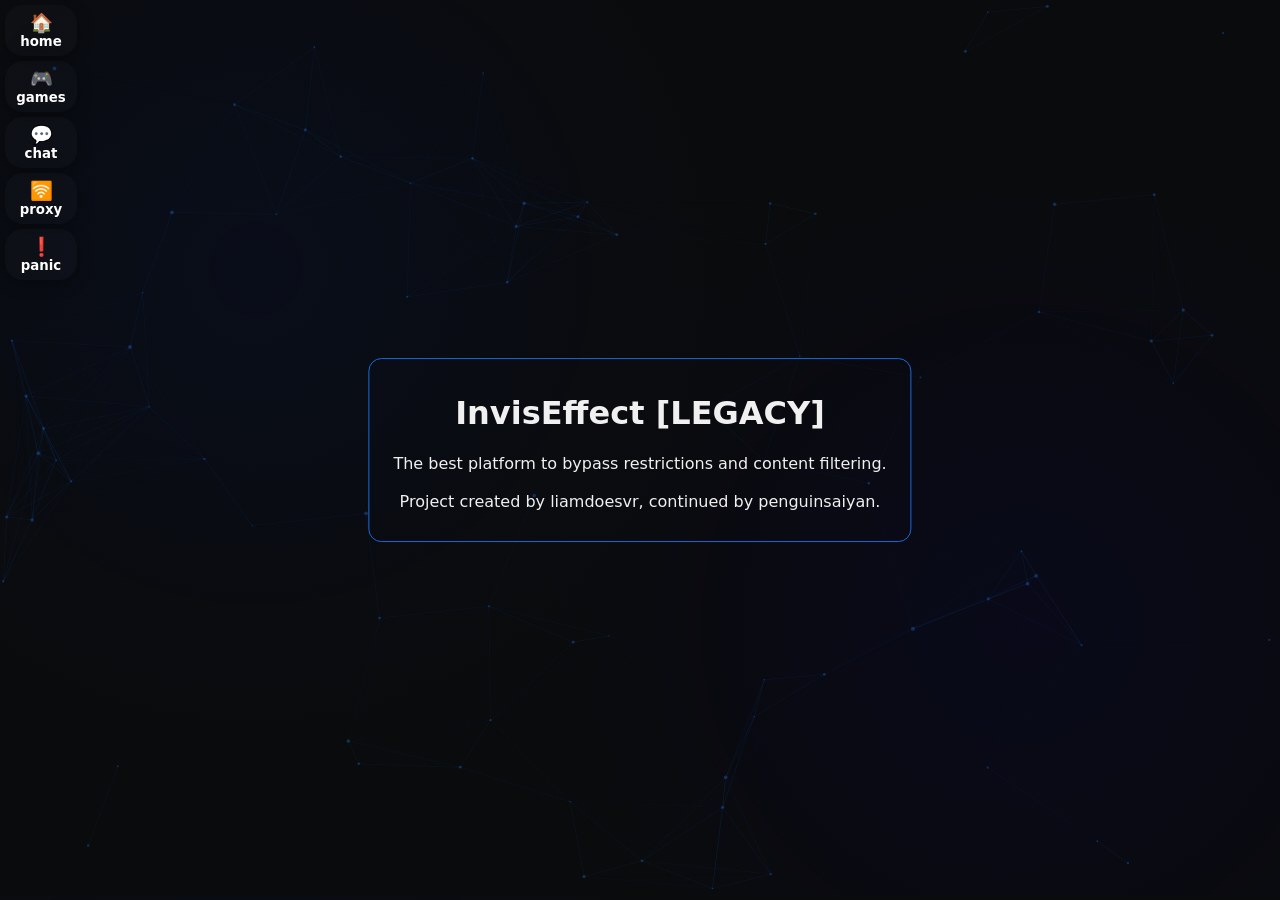
==== branches/legacy-branch/index.html @ 3f6c9762 "Moved test branch items out of folder "main", rebranded legacy" ====
<!DOCTYPE html>
<html lang="en">

<head>
    <meta charset="UTF-8">
    <meta name="viewport" content="width=device-width, initial-scale=1.0">
    <title>InvisEffect</title>
    <link rel="stylesheet" href="stylesheet.css">
    <script src="scripts/index.js" defer></script>
</head>

<body>
    <nav class="navbar">
        <button onclick="location.href='index.html'">
            <span class="icon">🏠</span>
            <span class="label">home</span>
        </button>

        <button onclick="location.href='games.html'">
            <span class="icon">🎮</span>
            <span class="label">games</span>
        </button>

        <button onclick="location.href='chat.html'">
            <span class="icon">💬</span>
            <span class="label">chat</span>
        </button>

        <button onclick="location.href='proxy.html'">
            <span class="icon">🛜</span>
            <span class="label">proxy</span>
        </button>

        <button onclick="location.href='https://google.com'">
            <span class="icon">❗</span>
            <span class="label">panic</span>
        </button>
    </nav>

    <canvas id="bg-canvas"></canvas>

    <div id="content" class="glowing">
        <h1>InvisEffect [LEGACY]</h1>
        <p>The best platform to bypass restrictions and content filtering.<br><br>Project created by liamdoesvr, continued by penguinsaiyan.</p>
    </div>

</html>
---- branches/legacy-branch/stylesheet.css ----
/* --- Modern Glassmorphism Refresh --- */
:root {
  /* Core Brand Colors */
  --primary-blue: #297ff0;
  --secondary-blue: #1e68d8;
  --tertiary-blue: #1d5dd4;
  --dark-blue:   #0f309c;
  --darker-blue: #0b2372;
  --gradient1-blue: #31a2ff;
  --gradient2-blue: #2eb2ff;

  /* Neutral Palette Refresh */
  --bg: #0a0b0c;
  --sidebar: rgba(14, 14, 17, 0.9);
  --input: rgba(20, 20, 24, 0.8);
  --black: #000000;

  /* RGB values for transparency handling */
  --primary-blue-rgb: 41, 127, 240;
  --secondary-blue-rgb: 30, 104, 216;
  --tertiary-blue-rgb: 29, 93, 212;
  --dark-blue-rgb: 15, 48, 156;
  --darker-blue-rgb: 11, 35, 114;
  --gradient1-blue-rgb: 49, 162, 255;
  --gradient2-blue-rgb: 46, 178, 255;
  --bg-rgb: 10, 10, 12;
  --dot-rgb: 34, 34, 38;
  --sidebar-rgb: 14, 14, 17;
  --input-rgb: 20, 20, 24;
  --black-rgb: 0, 0, 0;

  --p-h: 225; /* Base Hue */
}

/* --- Base Body Styles --- */
body {
  background-color: var(--bg);
  background-image: 
    radial-gradient(circle at 20% 30%, hsla(var(--p-h), 100%, 20%, 0.15) 0%, transparent 40%),
    radial-gradient(circle at 80% 70%, hsla(239, 100%, 20%, 0.15) 0%, transparent 40%);
  margin: 0;
  font-family: 'Inter', system-ui, sans-serif;
  color: #f0f0f0;
  min-height: 99vh;
  text-align: center;
  -webkit-font-smoothing: antialiased;
}

#content {
  position: absolute;
  top: 50%;
  left: 50%;
  transform: translate(-50%, -50%);
}

/* --- Animations --- */
@keyframes pulse-glow {
  0% {
    box-shadow: 0 0 10px rgba(var(--primary-blue-rgb), 0.2),
      inset 0 0 5px rgba(var(--primary-blue-rgb), 0.1);
    border-color: rgba(var(--secondary-blue-rgb), 0.4);
  }

  50% {
    box-shadow: 0 0 20px rgba(var(--primary-blue-rgb), 0.4),
      inset 0 0 10px rgba(var(--primary-blue-rgb), 0.2);
    border-color: var(--tertiary-blue);
  }

  100% {
    box-shadow: 0 0 10px rgba(var(--primary-blue-rgb), 0.2),
      inset 0 0 5px rgba(var(--primary-blue-rgb), 0.1);
    border-color: rgba(var(--secondary-blue-rgb), 0.4);
  }
}

@keyframes gradient-flow {
  0% {
    background-position: 0% 50%;
  }

  50% {
    background-position: 100% 50%;
  }

  100% {
    background-position: 0% 50%;
  }
}

/* --- Global Components --- */
.glowing {
  outline: 1px solid var(--secondary-blue);
  outline-offset: 4px;
  border-radius: 8px;
  padding: 10px 20px;
  animation: pulse-glow 3s infinite alternate ease-in-out;
}

button {
  background: linear-gradient(135deg,
      var(--darker-blue),
      var(--primary-blue),
      var(--tertiary-blue),
      var(--darker-blue));
  background-size: 300% 300%;
  background-position: 0% 50%;
  font-family: inherit;
  font-weight: 600;
  text-decoration: none;
  border-radius: 6.5px;
  color: white;
  padding: 7px 15px;
  margin: 5px;
  border: 1px solid rgba(255, 255, 255, 0.1);
  cursor: pointer;
  transition: transform 0.3s cubic-bezier(0.175, 0.885, 0.32, 1.275), box-shadow 0.3s ease;
  box-shadow: 0 4px 15px rgba(0, 0, 0, 0.3);
}

button:hover {
  transform: scale(1.1);
  box-shadow: 0 0 20px rgba(var(--primary-blue-rgb), 0.5);
  animation: gradient-flow 2s ease-in-out infinite;
}

/* --- Game Grid Section --- */
.games-container {
  display: grid;
  grid-template-columns: repeat(6, 150px);
  gap: 15px;
  margin: 10px auto;
  width: 980px;
  height: auto;
  justify-content: center;
}

.game-card {
  background: rgba(255, 255, 255, 0.03);
  border-radius: 12px;
  padding: 10px 15px;
  text-align: center;
  animation: pulse-glow 3s infinite alternate ease-in-out;
  display: flex;
  flex-direction: column;
  align-items: center;
  justify-content: space-between;
  transition: transform 0.3s ease, background 0.3s ease;
}

.game-card:hover {
  background: rgba(var(--primary-blue-rgb), 0.1);
  transform: translateY(-5px);
}

.back-button-container {
  text-align: center;
  padding-top: 20px;
}

.navbar button {
  background: rgba(255, 255, 255, 0.02);
  width: 72px;
  height: 100%;
  display: flex;
  flex-direction: column;
  align-items: center;
  justify-content: center;
  border: none;
  cursor: pointer;
  color: white;

  border-radius: 18px;

  transition:
    background 0.25s ease,
    transform 0.25s ease,
    box-shadow 0.25s ease;
}

.navbar button:hover {
  background: rgba(255, 255, 255, 0.12);
  transform: translateY(-2px);
  box-shadow: 0 8px 20px rgba(0, 0, 0, 0.25);
}

/* Icon */
.navbar button .icon {
  font-size: 1.15rem;
  transition: transform 0.25s ease, opacity 0.25s ease;
}

.navbar button:hover .icon {
  transform: scale(1.15);
}

/* Active State */
.active {
  background-color: rgba(var(--secondary-blue-rgb), 0.2) !important;
  border-bottom: 3px solid var(--secondary-blue); /* Border moved to bottom */
}

/* --- Chat & Messaging --- */
#messages {
  height: 65vh;
  overflow-y: auto;
  background: rgba(10, 10, 12, 0.7);
  backdrop-filter: blur(12px);
  -webkit-backdrop-filter: blur(12px);
  border-radius: 15px;
  padding: 20px;
  margin-bottom: 20px;
  text-align: left;
  border: 1px solid rgba(var(--primary-blue-rgb), 0.3);
  box-shadow: inset 0 0 20px rgba(0, 0, 0, 0.4);
}

/* Layout for the message item */
.msg-item {
  display: flex;
  align-items: center;
  padding: 10px;
  margin: 5px 0;
  transition: background-color 0.3s ease, border-radius 0.3s ease;
}

/* Roundness on hover */
.msg-item:hover {
  background-color: rgba(255, 255, 255, 0.05);
  border-radius: 12px;
}

/* Container for the admin buttons */
.admin-controls {
  display: flex;
  gap: 15px;
  /* Spacing between pin and delete */
  align-items: center;
  margin-left: auto;
  /* Extra insurance to stay right */
}

.admin-controls button {
  font-size: 1.2rem;
  transition: transform 0.2s ease;
}

.admin-controls button:hover {
  transform: scale(1.2);
}

.username-label {
  color: var(--tertiary-blue);
  font-weight: bold;
  margin-right: 10px;
  text-shadow: 0 0 8px rgba(var(--tertiary-blue-rgb), 0.3);
}

/* --- Input Styling --- */
.input-container {
  display: flex;
  gap: 12px;
  justify-content: center;
}

input,
#gameSearch {
  background-color: var(--input);
  border: 1px solid rgba(var(--primary-blue-rgb), 0.4);
  color: white;
  padding: 12px;
  border-radius: 8px;
  outline: none;
  font-size: 1rem;
  transition: all 0.3s ease;
}

input:hover,
#gameSearch:hover {
  border-color: var(--secondary-blue);
}

input:focus,
#gameSearch:focus {
  border-color: var(--tertiary-blue);
  box-shadow: 0 0 15px rgba(var(--primary-blue-rgb), 0.4);
  background-color: rgba(var(--input-rgb), 1);
}

#username {
  width: 150px;
}

#messageInput {
  flex-grow: 1;
}

.search-container {
  margin: 20px auto;
  width: 100%;
  max-width: 400px;
}

#cycling-message {
  transition: opacity 0.5s ease-in-out;
  font-style: italic;
  color: var(--tertiary-blue);
  opacity: 0.8;
}

#pinned-container {
  margin-bottom: 10px;
}

#pinned-messages {
  background: rgba(var(--primary-blue-rgb), 0.1);
  backdrop-filter: blur(5px);
  border: 1px dashed rgba(var(--primary-blue-rgb), 0.4);
  border-radius: 15px;
  padding: 10px;
  margin-bottom: 10px;
}

/* --- Pagination --- */
.pagination-container {
  display: flex;
  justify-content: center;
  gap: 10px;
  margin-top: 20px;
  padding-bottom: 20px;
}

.pagination-container button:disabled {
  opacity: 0.2;
  cursor: not-allowed;
  transform: none;
}

.active-page {
  background: linear-gradient(135deg, var(--gradient1-blue), var(--gradient2-blue)) !important;
  box-shadow: 0 0 15px var(--primary-blue);
}

/* --- Media Queries (Sizing Maintained) --- */
@media (max-width: 1200px) {
  .games-container {
    grid-template-columns: repeat(5, 150px);
    width: calc(5 * 150px + 60px);
  }
}

@media (max-width: 1000px) {
  .games-container {
    grid-template-columns: repeat(4, 150px);
    width: calc(4 * 150px + 45px);
  }
}

@media (max-width: 800px) {
  .games-container {
    grid-template-columns: repeat(3, 150px);
    width: calc(3 * 150px + 30px);
  }
}

@media (max-width: 600px) {
  .games-container {
    grid-template-columns: repeat(2, 150px);
    width: calc(2 * 150px + 15px);
  }

  body {
    padding: 10px;
  }

  .sidebar {
    width: 60px;
  }

  .sidebar:hover {
    width: 160px;
  }
}

@media (max-width: 400px) {
  .games-container {
    grid-template-columns: repeat(1, 150px);
    width: 150px;
  }
}

.button-group {
  display: flex;
  flex-direction: column;
  gap: 5px;
  margin-top: 10px;
}

.form-group {
  display: flex;
  flex-direction: column;
  text-align: left;
  gap: 8px;
}

/* Animation for ADMIN & Username */
@keyframes adminGlow {
  0% {
    color: #ff4444;
    text-shadow: 0 0 5px #ff4444;
  }

  50% {
    color: #ff8888;
    text-shadow: 0 0 15px #ff0000;
  }

  100% {
    color: #ff4444;
    text-shadow: 0 0 5px #ff4444;
  }
}

/* Animation for MOD & Username */
@keyframes modPulse {
  0% {
    color: #bb86fc;
    transform: scale(1);
  }

  50% {
    color: #03dac6;
  }

  100% {
    color: #bb86fc;
    transform: scale(1);
  }
}

/* Base Bold Classes */
.role-admin {
  font-weight: 600 !important;
  animation: adminGlow 2s infinite;
  text-transform: uppercase;
}

.role-mod {
  font-weight: 600 !important;
  animation: modPulse 2s infinite ease-in-out;
  text-transform: uppercase;
}

.role-exec {
  font-weight: 600 !important;
  color: #ffbb33;
  /* Gold color for Executive */
  text-shadow: 0 0 10px rgba(255, 187, 51, 0.5);
  text-transform: uppercase;
}

/* Applied to the container wrapping both username and tag */
.animated-user-admin {
  animation: adminGlow 2s infinite;
  font-weight: bold;
}

.animated-user-mod {
  animation: modPulse 2s infinite;
  font-weight: bold;
}

        #bg-canvas {
            position: fixed;
            top: 0;
            left: 0;
            width: 100%;
            height: 100%;
            z-index: -1; 
            pointer-events: none;
        }
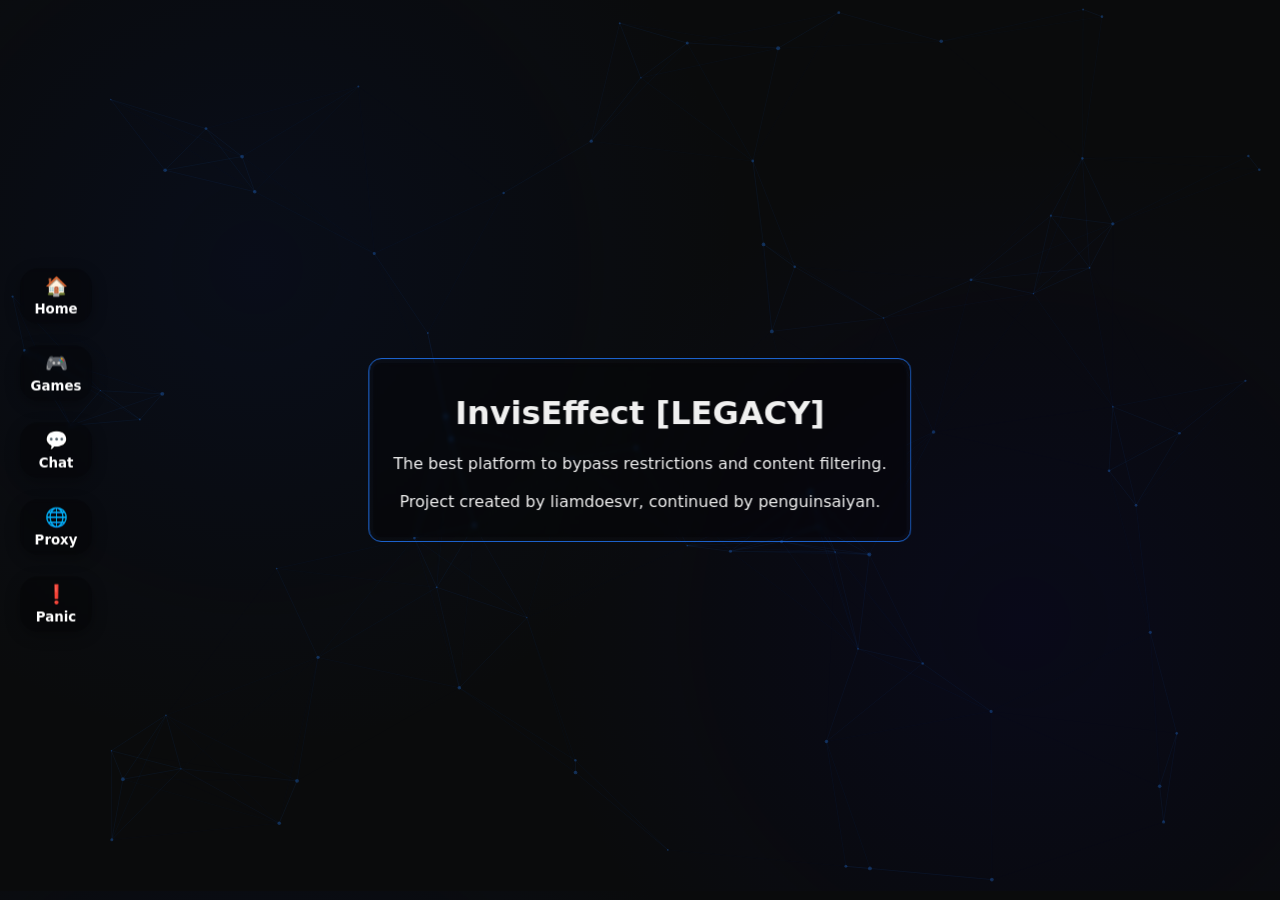
==== commit 8505fd09: "Beautified legacy branch" ====
--- a/branches/legacy-branch/index.html
+++ b/branches/legacy-branch/index.html
@@ -13,27 +13,27 @@
     <nav class="navbar">
         <button onclick="location.href='index.html'">
             <span class="icon">🏠</span>
-            <span class="label">home</span>
+            <span class="label">Home</span>
         </button>
 
         <button onclick="location.href='games.html'">
             <span class="icon">🎮</span>
-            <span class="label">games</span>
+            <span class="label">Games</span>
         </button>
 
         <button onclick="location.href='chat.html'">
             <span class="icon">💬</span>
-            <span class="label">chat</span>
+            <span class="label">Chat</span>
         </button>
 
         <button onclick="location.href='proxy.html'">
-            <span class="icon">🛜</span>
-            <span class="label">proxy</span>
+            <span class="icon">🌐</span>
+            <span class="label">Proxy</span>
         </button>
 
         <button onclick="location.href='https://google.com'">
             <span class="icon">❗</span>
-            <span class="label">panic</span>
+            <span class="label">Panic</span>
         </button>
     </nav>
 
--- a/branches/legacy-branch/stylesheet.css
+++ b/branches/legacy-branch/stylesheet.css
@@ -90,11 +90,13 @@
 
 /* --- Global Components --- */
 .glowing {
+  background: rgba(0, 0, 0, 0.3);
   outline: 1px solid var(--secondary-blue);
   outline-offset: 4px;
   border-radius: 8px;
   padding: 10px 20px;
   animation: pulse-glow 3s infinite alternate ease-in-out;
+  backdrop-filter: blur(2px);
 }
 
 button {
@@ -158,10 +160,23 @@
   padding-top: 20px;
 }
 
+.navbar {
+  position: fixed;
+  left: 15px;
+  top: 50%;
+  transform: translateY(-50%);
+  display: flex;
+  flex-direction: column;
+  gap: 12px;
+  height: auto;
+  z-index: 1000;
+}
+
 .navbar button {
-  background: rgba(255, 255, 255, 0.02);
+  background: rgba(0, 0, 0, 0.3);
   width: 72px;
   height: 100%;
+  gap: 4px;
   display: flex;
   flex-direction: column;
   align-items: center;
@@ -169,6 +184,7 @@
   border: none;
   cursor: pointer;
   color: white;
+  backdrop-filter: blur(2px);
 
   border-radius: 18px;
 
